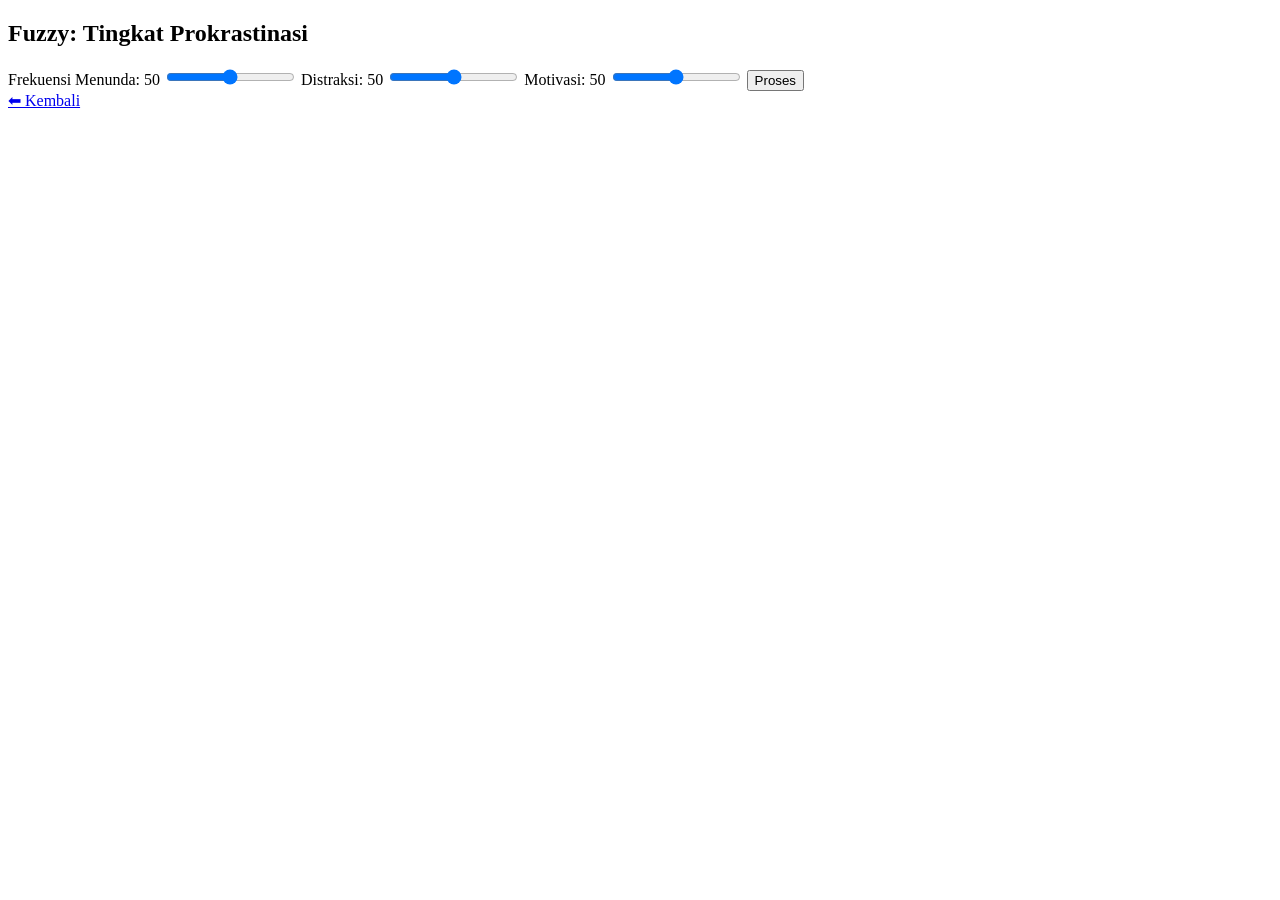
==== fuzzy.html @ 1a7aad50 "responsi" ====
<!DOCTYPE html>
<html lang="id">
<head>
  <meta charset="UTF-8">
  <title>Fuzzy</title>
  <link rel="stylesheet" href="css/style.css">
</head>
<body>
  <div class="container">
    <h2> Fuzzy: Tingkat Prokrastinasi</h2>

    <label>Frekuensi Menunda: <span id="f1">50</span></label>
    <input type="range" id="menunda" min="0" max="100" value="50" oninput="updateLabel()">

    <label>Distraksi: <span id="f2">50</span></label>
    <input type="range" id="distraksi" min="0" max="100" value="50" oninput="updateLabel()">

    <label>Motivasi: <span id="f3">50</span></label>
    <input type="range" id="motivasi" min="0" max="100" value="50" oninput="updateLabel()">

    <button onclick="hitungFuzzy()">Proses</button>

    <div id="hasil" class="hasil"></div>

    <a href="index.html">⬅ Kembali</a>
  </div>

  <script src="js/fuzzy.js"></script>
</body>
</html>
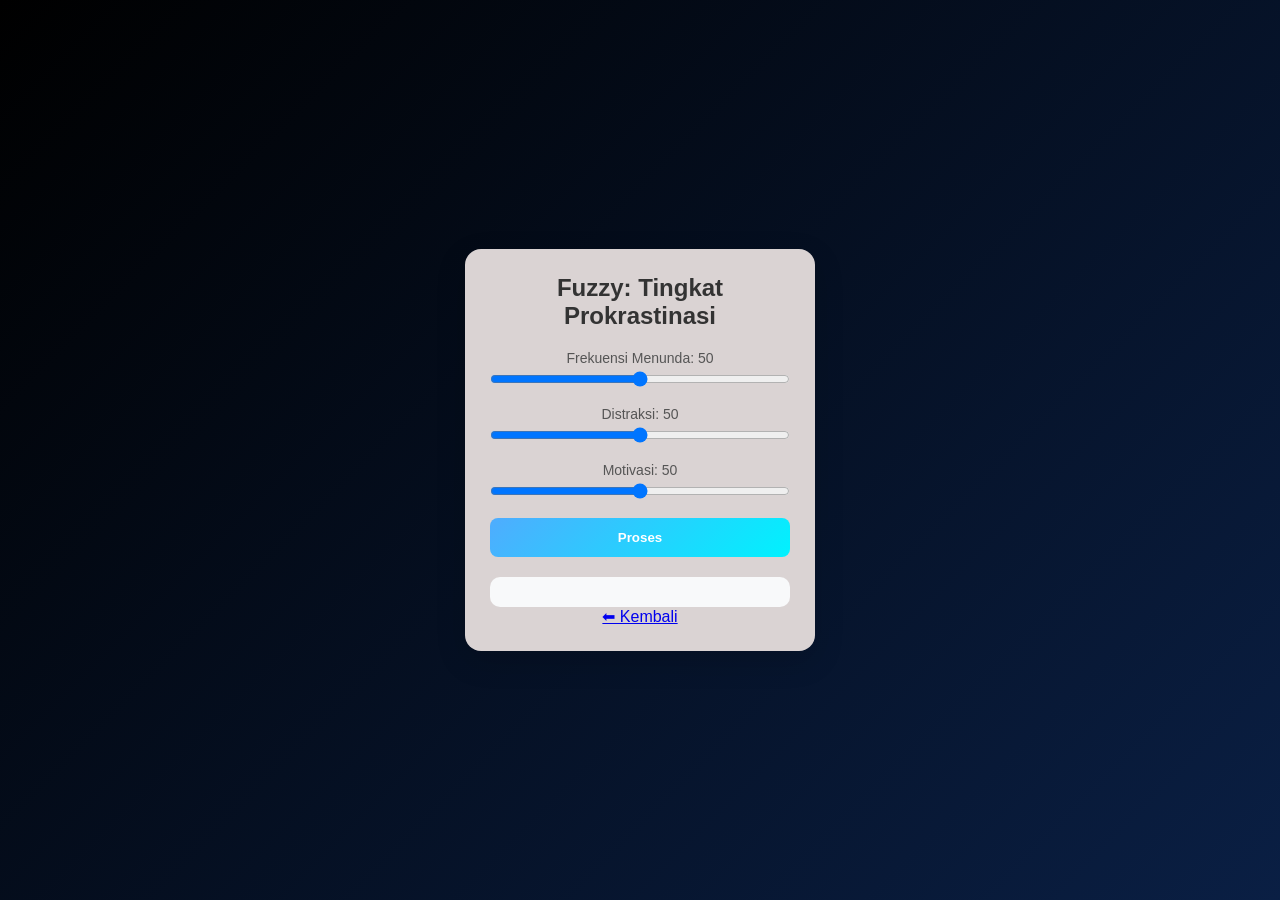
==== commit 3f9b9bb1: "Responsi" ====
--- a/fuzzy.html
+++ b/fuzzy.html
@@ -1,30 +1,30 @@
-<!DOCTYPE html>
-<html lang="id">
-<head>
-  <meta charset="UTF-8">
-  <title>Fuzzy</title>
-  <link rel="stylesheet" href="css/style.css">
-</head>
-<body>
-  <div class="container">
-    <h2> Fuzzy: Tingkat Prokrastinasi</h2>
-
-    <label>Frekuensi Menunda: <span id="f1">50</span></label>
-    <input type="range" id="menunda" min="0" max="100" value="50" oninput="updateLabel()">
-
-    <label>Distraksi: <span id="f2">50</span></label>
-    <input type="range" id="distraksi" min="0" max="100" value="50" oninput="updateLabel()">
-
-    <label>Motivasi: <span id="f3">50</span></label>
-    <input type="range" id="motivasi" min="0" max="100" value="50" oninput="updateLabel()">
-
-    <button onclick="hitungFuzzy()">Proses</button>
-
-    <div id="hasil" class="hasil"></div>
-
-    <a href="index.html">⬅ Kembali</a>
-  </div>
-
-  <script src="js/fuzzy.js"></script>
-</body>
+<!DOCTYPE html>
+<html lang="id">
+<head>
+  <meta charset="UTF-8">
+  <title>Fuzzy</title>
+  <link rel="stylesheet" href="css/style.css">
+</head>
+<body>
+  <div class="container">
+    <h2> Fuzzy: Tingkat Prokrastinasi</h2>
+
+    <label>Frekuensi Menunda: <span id="f1">50</span></label>
+    <input type="range" id="menunda" min="0" max="100" value="50" oninput="updateLabel()">
+
+    <label>Distraksi: <span id="f2">50</span></label>
+    <input type="range" id="distraksi" min="0" max="100" value="50" oninput="updateLabel()">
+
+    <label>Motivasi: <span id="f3">50</span></label>
+    <input type="range" id="motivasi" min="0" max="100" value="50" oninput="updateLabel()">
+
+    <button onclick="hitungFuzzy()">Proses</button>
+
+    <div id="hasil" class="hasil"></div>
+
+    <a href="index.html">⬅ Kembali</a>
+  </div>
+
+  <script src="js/fuzzy.js"></script>
+</body>
 </html>
--- a/css/style.css
+++ b/css/style.css
@@ -0,0 +1,88 @@
+* {
+  box-sizing: border-box;
+  margin: 0;
+  padding: 0;
+  font-family: 'Segoe UI', Tahoma, Geneva, Verdana, sans-serif;
+}
+body {
+  background: linear-gradient(135deg, #000000, #0a1f44);
+  min-height: 100vh;
+  display: flex;
+  justify-content: center;
+  align-items: center;
+}
+.container {
+  background: rgb(218, 211, 211);
+  padding: 25px;
+  width: 350px;
+  border-radius: 16px;
+  box-shadow: 0 10px 30px rgba(0,0,0,0.15);
+  text-align: center;
+  animation: fadeIn 0.4s ease;
+}
+h1, h2 {
+  margin-bottom: 20px;
+  color: #333;
+}
+label {
+  display: block;
+  margin-top: 15px;
+  font-size: 14px;
+  color: #555;
+}
+input[type=range] {
+  width: 100%;
+  margin-top: 5px;
+}
+button, .btn {
+  display: block;
+  width: 100%;
+  margin-top: 15px;
+  padding: 12px;
+  background: linear-gradient(135deg, #4facfe, #00f2fe);
+  color: white;
+  text-decoration: none;
+  border: none;
+  border-radius: 8px;
+  cursor: pointer;
+  font-weight: bold;
+  transition: all 0.2s ease;
+}
+button:hover, .btn:hover {
+  transform: translateY(-2px);
+  box-shadow: 0 5px 15px rgba(0,0,0,0.2);
+}
+button:nth-child(3) {
+  background: #e74c3c;
+}
+.hasil {
+  margin-top: 20px;
+  padding: 15px;
+  border-radius: 10px;
+  background: #f8f9fa;
+  font-weight: bold;
+  animation: fadeIn 0.4s ease;
+}
+.progress {
+  height: 8px;
+  background: #eee;
+  border-radius: 10px;
+  margin-bottom: 15px;
+  overflow: hidden;
+}
+.progress-bar {
+  height: 100%;
+  background: linear-gradient(135deg, #4facfe, #00f2fe);
+  width: 0%;
+  transition: width 0.3s ease;
+}
+@keyframes fadeIn {
+  from {
+    opacity: 0;
+    transform: translateY(10px);
+  }
+  to {
+    opacity: 1;
+    transform: translateY(0);
+  }
+}
